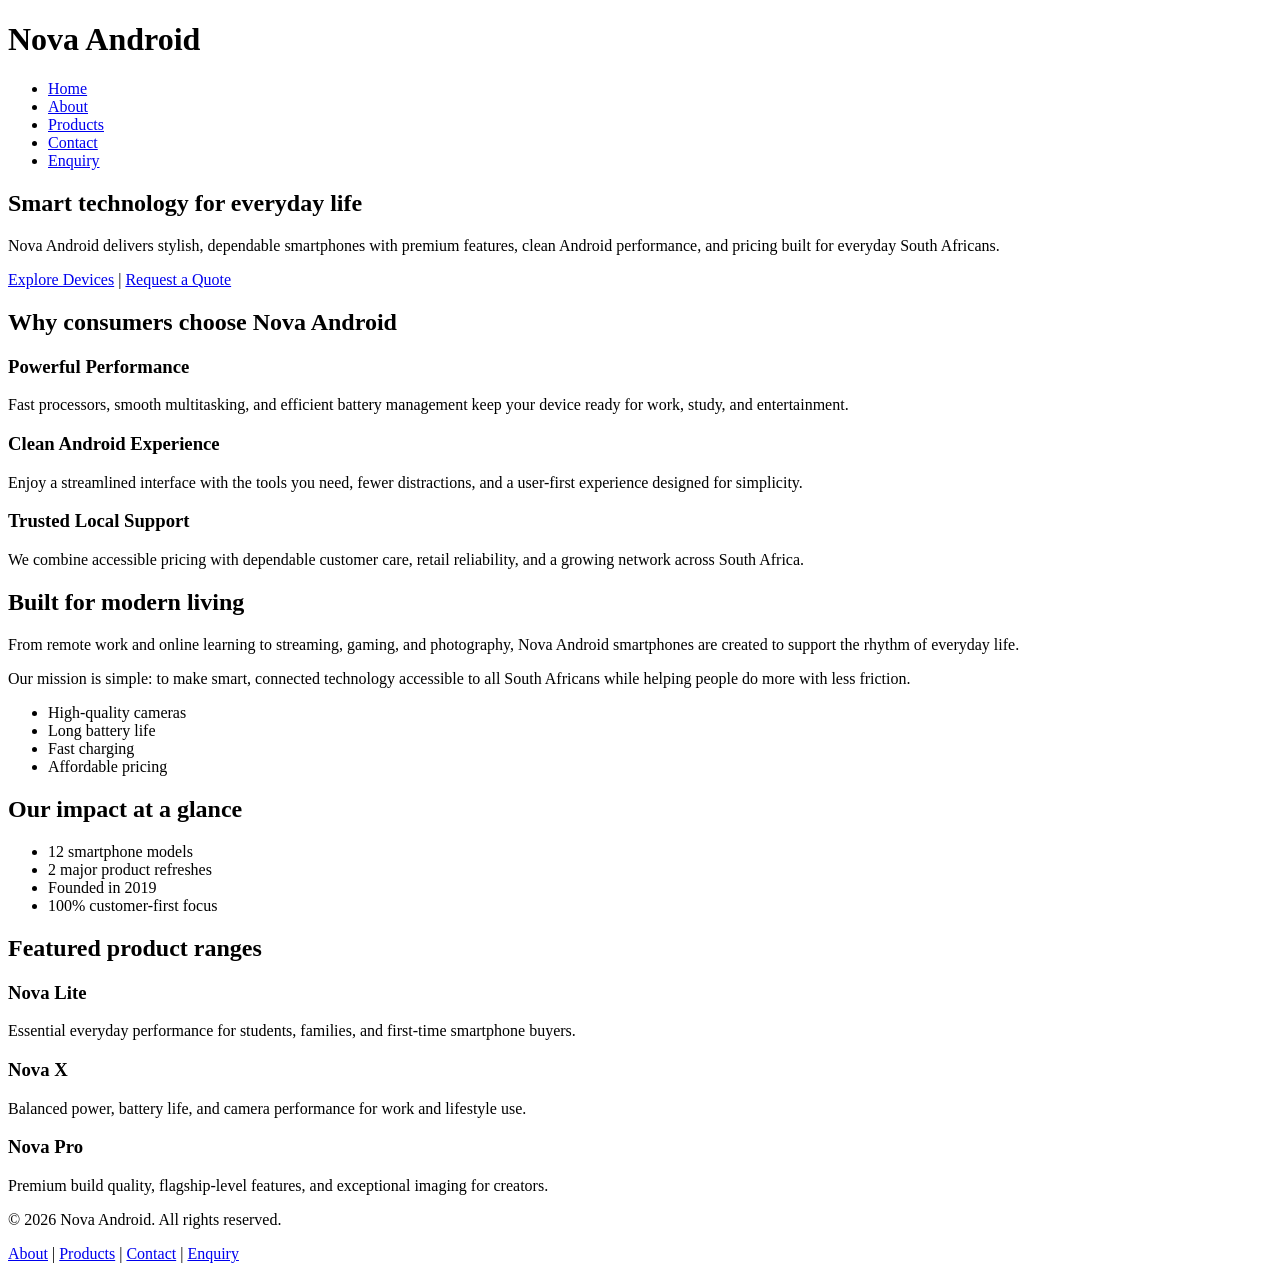
==== index.html @ abc91234 "Add files via upload" ====
<!DOCTYPE html>
<html lang="en">
<head>
  <meta charset="UTF-8">
  <meta name="viewport" content="width=device-width, initial-scale=1.0">
  <title>Nova Android | Smart Phones for Modern Living</title>
  <meta name="description" content="Nova Android designs reliable, affordable, and powerful Android smartphones for everyday life in South Africa.">
</head>
<body>
  <header>
    <h1>Nova Android</h1>
    <nav aria-label="Main navigation">
      <ul>
        <li><a href="index.html">Home</a></li>
        <li><a href="about.html">About</a></li>
        <li><a href="products.html">Products</a></li>
        <li><a href="contact.html">Contact</a></li>
        <li><a href="enquiry.html">Enquiry</a></li>
      </ul>
    </nav>
  </header>

  <main>
    <section>
      <h2>Smart technology for everyday life</h2>
      <p>Nova Android delivers stylish, dependable smartphones with premium features, clean Android performance, and pricing built for everyday South Africans.</p>
      <p><a href="products.html">Explore Devices</a> | <a href="enquiry.html">Request a Quote</a></p>
    </section>

    <section>
      <h2>Why consumers choose Nova Android</h2>
      <article>
        <h3>Powerful Performance</h3>
        <p>Fast processors, smooth multitasking, and efficient battery management keep your device ready for work, study, and entertainment.</p>
      </article>

      <article>
        <h3>Clean Android Experience</h3>
        <p>Enjoy a streamlined interface with the tools you need, fewer distractions, and a user-first experience designed for simplicity.</p>
      </article>

      <article>
        <h3>Trusted Local Support</h3>
        <p>We combine accessible pricing with dependable customer care, retail reliability, and a growing network across South Africa.</p>
      </article>
    </section>

    <section>
      <h2>Built for modern living</h2>
      <p>From remote work and online learning to streaming, gaming, and photography, Nova Android smartphones are created to support the rhythm of everyday life.</p>
      <p>Our mission is simple: to make smart, connected technology accessible to all South Africans while helping people do more with less friction.</p>
      <ul>
        <li>High-quality cameras</li>
        <li>Long battery life</li>
        <li>Fast charging</li>
        <li>Affordable pricing</li>
      </ul>
    </section>

    <section>
      <h2>Our impact at a glance</h2>
      <ul>
        <li>12 smartphone models</li>
        <li>2 major product refreshes</li>
        <li>Founded in 2019</li>
        <li>100% customer-first focus</li>
      </ul>
    </section>

    <section>
      <h2>Featured product ranges</h2>
      <article>
        <h3>Nova Lite</h3>
        <p>Essential everyday performance for students, families, and first-time smartphone buyers.</p>
      </article>

      <article>
        <h3>Nova X</h3>
        <p>Balanced power, battery life, and camera performance for work and lifestyle use.</p>
      </article>

      <article>
        <h3>Nova Pro</h3>
        <p>Premium build quality, flagship-level features, and exceptional imaging for creators.</p>
      </article>
    </section>
  </main>

  <footer>
    <p>© 2026 Nova Android. All rights reserved.</p>
    <p><a href="about.html">About</a> | <a href="products.html">Products</a> | <a href="contact.html">Contact</a> | <a href="enquiry.html">Enquiry</a></p>
  </footer>
</body>
</html>
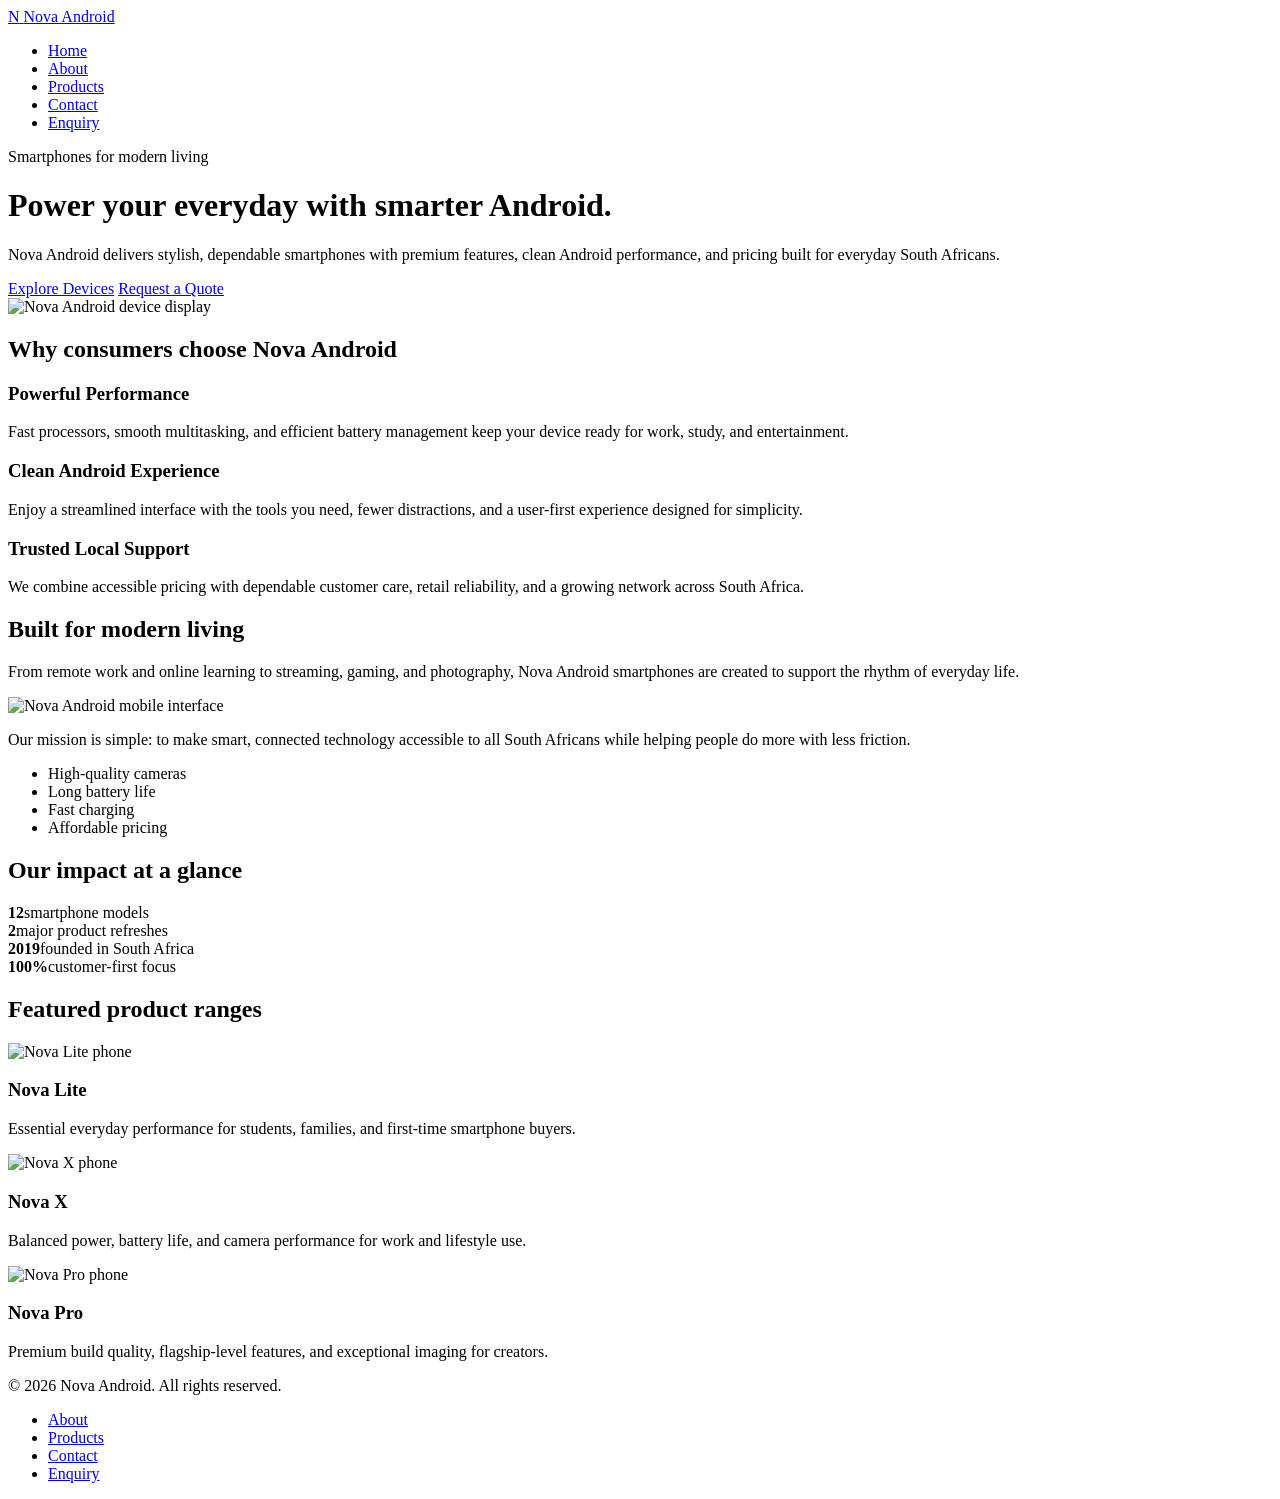
==== commit 46dddda8: "Add files via upload" ====
--- a/index.html
+++ b/index.html
@@ -1,94 +1,195 @@
 <!DOCTYPE html>
 <html lang="en">
-<head>
-  <meta charset="UTF-8">
-  <meta name="viewport" content="width=device-width, initial-scale=1.0">
-  <title>Nova Android | Smart Phones for Modern Living</title>
-  <meta name="description" content="Nova Android designs reliable, affordable, and powerful Android smartphones for everyday life in South Africa.">
-</head>
-<body>
-  <header>
-    <h1>Nova Android</h1>
-    <nav aria-label="Main navigation">
-      <ul>
-        <li><a href="index.html">Home</a></li>
-        <li><a href="about.html">About</a></li>
-        <li><a href="products.html">Products</a></li>
-        <li><a href="contact.html">Contact</a></li>
-        <li><a href="enquiry.html">Enquiry</a></li>
-      </ul>
-    </nav>
-  </header>
+  <head>
+    <meta charset="UTF-8" />
+    <meta name="viewport" content="width=device-width, initial-scale=1.0" />
+    <title>Nova Android | Smart Phones for Modern Living</title>
+    <meta
+      name="description"
+      content="Nova Android designs reliable, affordable, and powerful Android smartphones for everyday life in South Africa."
+    />
+    <link rel="stylesheet" href="css/styles.css" />
+  </head>
+  <body>
+    <header class="site-header">
+      <div class="container">
+        <a class="brand" href="index.html" aria-label="Nova Android home">
+          <span class="brand-mark">N</span>
+          <span>Nova Android</span>
+        </a>
 
-  <main>
-    <section>
-      <h2>Smart technology for everyday life</h2>
-      <p>Nova Android delivers stylish, dependable smartphones with premium features, clean Android performance, and pricing built for everyday South Africans.</p>
-      <p><a href="products.html">Explore Devices</a> | <a href="enquiry.html">Request a Quote</a></p>
-    </section>
+        <nav class="site-nav" aria-label="Main navigation">
+          <ul>
+            <li><a href="index.html">Home</a></li>
+            <li><a href="about.html">About</a></li>
+            <li><a href="products.html">Products</a></li>
+            <li><a href="contact.html">Contact</a></li>
+            <li><a href="enquiry.html">Enquiry</a></li>
+          </ul>
+        </nav>
+      </div>
+    </header>
 
-    <section>
-      <h2>Why consumers choose Nova Android</h2>
-      <article>
-        <h3>Powerful Performance</h3>
-        <p>Fast processors, smooth multitasking, and efficient battery management keep your device ready for work, study, and entertainment.</p>
-      </article>
+    <main>
+      <header class="page-hero">
+        <div class="container">
+          <div class="hero-card">
+            <div class="hero-grid">
+              <div class="hero-content">
+                <span class="eyebrow">Smartphones for modern living</span>
+                <h1>Power your everyday with smarter Android.</h1>
+                <p>
+                  Nova Android delivers stylish, dependable smartphones with premium
+                  features, clean Android performance, and pricing built for everyday
+                  South Africans.
+                </p>
 
-      <article>
-        <h3>Clean Android Experience</h3>
-        <p>Enjoy a streamlined interface with the tools you need, fewer distractions, and a user-first experience designed for simplicity.</p>
-      </article>
+                <div class="hero-actions">
+                  <a class="button primary" href="products.html">Explore Devices</a>
+                  <a class="button secondary" href="enquiry.html">Request a Quote</a>
+                </div>
+              </div>
 
-      <article>
-        <h3>Trusted Local Support</h3>
-        <p>We combine accessible pricing with dependable customer care, retail reliability, and a growing network across South Africa.</p>
-      </article>
-    </section>
+              <div class="hero-visual">
+                <img src="img/nova-launcher-layouts.avif" alt="Nova Android device display" />
+              </div>
+            </div>
+          </div>
+        </div>
+      </header>
 
-    <section>
-      <h2>Built for modern living</h2>
-      <p>From remote work and online learning to streaming, gaming, and photography, Nova Android smartphones are created to support the rhythm of everyday life.</p>
-      <p>Our mission is simple: to make smart, connected technology accessible to all South Africans while helping people do more with less friction.</p>
-      <ul>
-        <li>High-quality cameras</li>
-        <li>Long battery life</li>
-        <li>Fast charging</li>
-        <li>Affordable pricing</li>
-      </ul>
-    </section>
+      <section class="section">
+        <div class="container">
+          <div class="section-header">
+            <h2>Why consumers choose Nova Android</h2>
+          </div>
 
-    <section>
-      <h2>Our impact at a glance</h2>
-      <ul>
-        <li>12 smartphone models</li>
-        <li>2 major product refreshes</li>
-        <li>Founded in 2019</li>
-        <li>100% customer-first focus</li>
-      </ul>
-    </section>
+          <div class="feature-grid">
+            <article class="card">
+              <h3>Powerful Performance</h3>
+              <p>
+                Fast processors, smooth multitasking, and efficient battery management
+                keep your device ready for work, study, and entertainment.
+              </p>
+            </article>
 
-    <section>
-      <h2>Featured product ranges</h2>
-      <article>
-        <h3>Nova Lite</h3>
-        <p>Essential everyday performance for students, families, and first-time smartphone buyers.</p>
-      </article>
+            <article class="card">
+              <h3>Clean Android Experience</h3>
+              <p>
+                Enjoy a streamlined interface with the tools you need, fewer
+                distractions, and a user-first experience designed for simplicity.
+              </p>
+            </article>
 
-      <article>
-        <h3>Nova X</h3>
-        <p>Balanced power, battery life, and camera performance for work and lifestyle use.</p>
-      </article>
+            <article class="card">
+              <h3>Trusted Local Support</h3>
+              <p>
+                We combine accessible pricing with dependable customer care, retail
+                reliability, and a growing network across South Africa.
+              </p>
+            </article>
+          </div>
+        </div>
+      </section>
 
-      <article>
-        <h3>Nova Pro</h3>
-        <p>Premium build quality, flagship-level features, and exceptional imaging for creators.</p>
-      </article>
-    </section>
-  </main>
+      <section class="section">
+        <div class="container">
+          <div class="section-header">
+            <h2>Built for modern living</h2>
+            <p>
+              From remote work and online learning to streaming, gaming, and
+              photography, Nova Android smartphones are created to support the rhythm of
+              everyday life.
+            </p>
+          </div>
 
-  <footer>
-    <p>© 2026 Nova Android. All rights reserved.</p>
-    <p><a href="about.html">About</a> | <a href="products.html">Products</a> | <a href="contact.html">Contact</a> | <a href="enquiry.html">Enquiry</a></p>
-  </footer>
-</body>
+          <div class="story-block">
+            <div class="image-panel">
+              <img src="img/nova-launcher-layouts.avif" alt="Nova Android mobile interface" />
+            </div>
+
+            <div>
+              <p>
+                Our mission is simple: to make smart, connected technology accessible to
+                all South Africans while helping people do more with less friction.
+              </p>
+              <ul class="pill-list">
+                <li>High-quality cameras</li>
+                <li>Long battery life</li>
+                <li>Fast charging</li>
+                <li>Affordable pricing</li>
+              </ul>
+            </div>
+          </div>
+        </div>
+      </section>
+
+      <section class="section">
+        <div class="container">
+          <div class="section-header">
+            <h2>Our impact at a glance</h2>
+          </div>
+
+          <div class="metrics-grid">
+            <div class="metric"><strong>12</strong><span>smartphone models</span></div>
+            <div class="metric"><strong>2</strong><span>major product refreshes</span></div>
+            <div class="metric"><strong>2019</strong><span>founded in South Africa</span></div>
+            <div class="metric"><strong>100%</strong><span>customer-first focus</span></div>
+          </div>
+        </div>
+      </section>
+
+      <section class="section">
+        <div class="container">
+          <div class="section-header">
+            <h2>Featured product ranges</h2>
+          </div>
+
+          <div class="product-grid">
+            <article class="product-item">
+              <div class="thumb">
+                <img src="img/nova-launcher-layouts.avif" alt="Nova Lite phone" />
+              </div>
+              <div class="content">
+                <h3>Nova Lite</h3>
+                <p>Essential everyday performance for students, families, and first-time smartphone buyers.</p>
+              </div>
+            </article>
+
+            <article class="product-item">
+              <div class="thumb">
+                <img src="img/nova-launcher-layouts.avif" alt="Nova X phone" />
+              </div>
+              <div class="content">
+                <h3>Nova X</h3>
+                <p>Balanced power, battery life, and camera performance for work and lifestyle use.</p>
+              </div>
+            </article>
+
+            <article class="product-item">
+              <div class="thumb">
+                <img src="img/nova-launcher-layouts.avif" alt="Nova Pro phone" />
+              </div>
+              <div class="content">
+                <h3>Nova Pro</h3>
+                <p>Premium build quality, flagship-level features, and exceptional imaging for creators.</p>
+              </div>
+            </article>
+          </div>
+        </div>
+      </section>
+    </main>
+
+    <footer class="site-footer">
+      <div class="container">
+        <p>© 2026 Nova Android. All rights reserved.</p>
+        <ul class="footer-links">
+          <li><a href="about.html">About</a></li>
+          <li><a href="products.html">Products</a></li>
+          <li><a href="contact.html">Contact</a></li>
+          <li><a href="enquiry.html">Enquiry</a></li>
+        </ul>
+      </div>
+    </footer>
+  </body>
 </html>
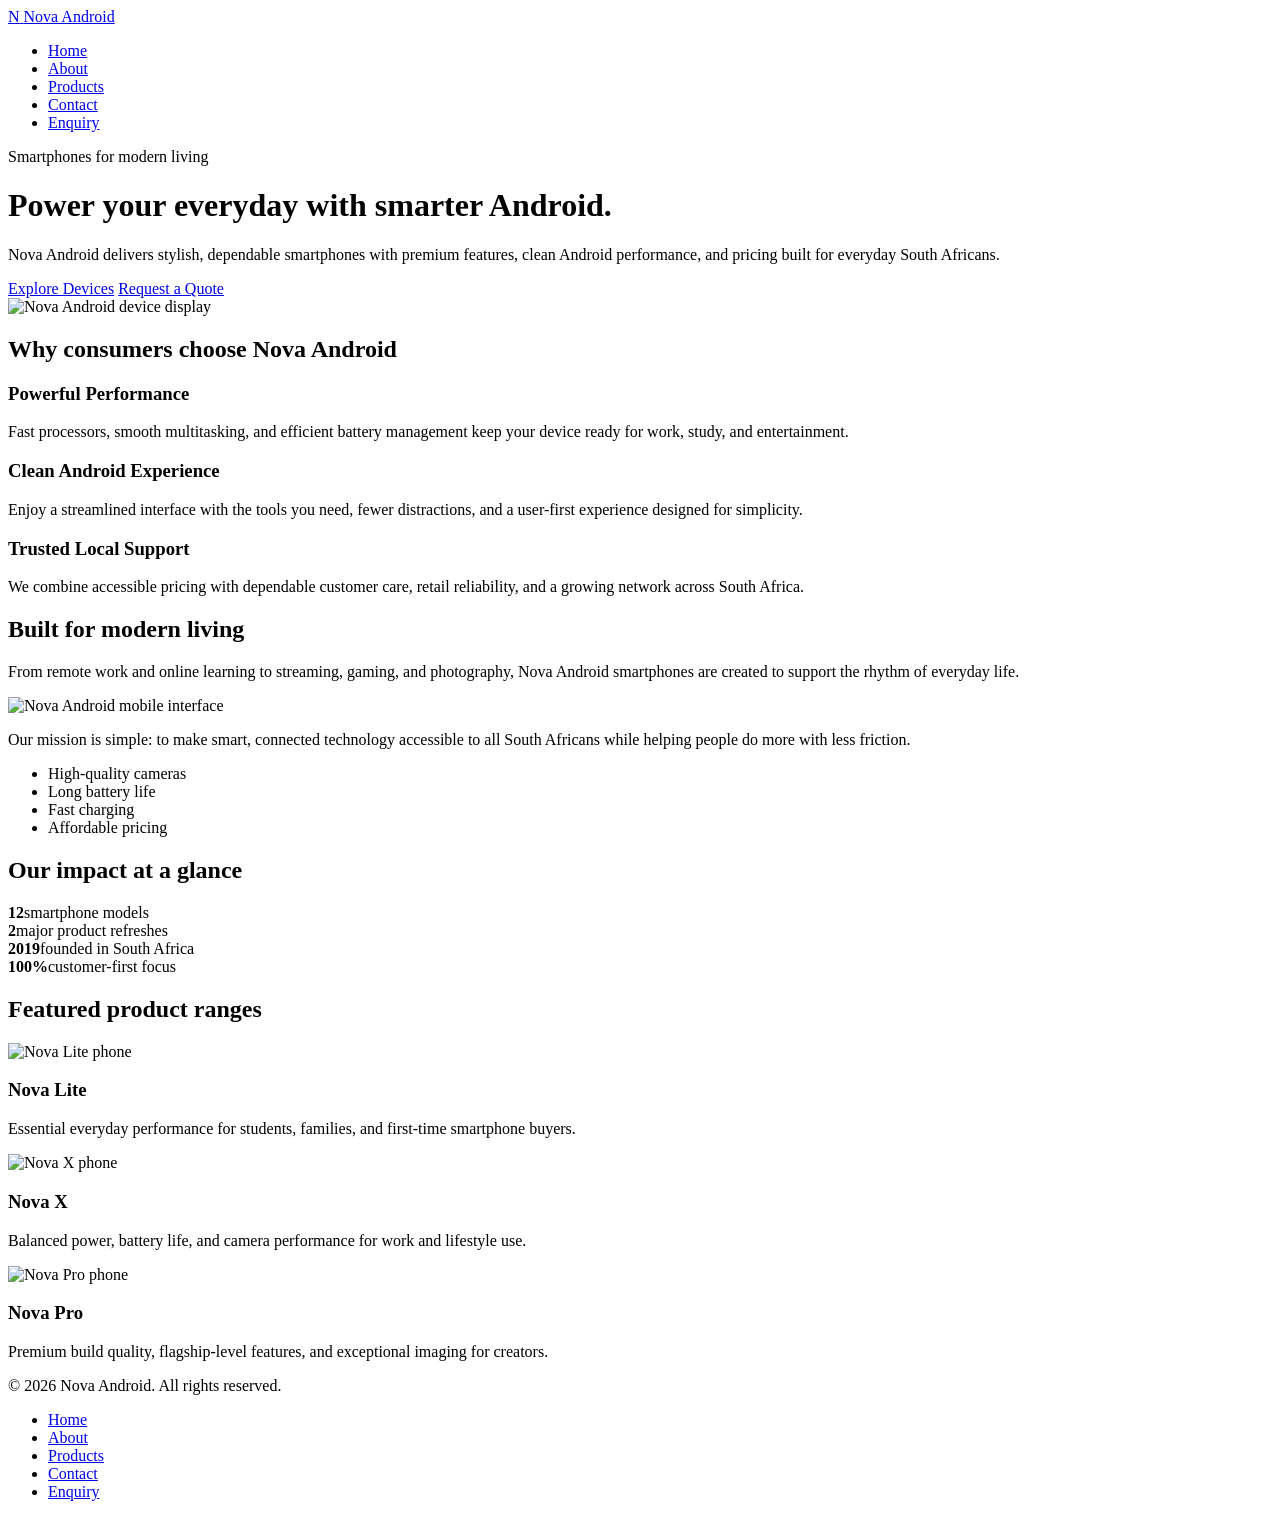
==== commit 4e8aee82: "Add files via upload" ====
--- a/index.html
+++ b/index.html
@@ -184,6 +184,7 @@
       <div class="container">
         <p>© 2026 Nova Android. All rights reserved.</p>
         <ul class="footer-links">
+          <li><a href="index.html">Home</a></li>
           <li><a href="about.html">About</a></li>
           <li><a href="products.html">Products</a></li>
           <li><a href="contact.html">Contact</a></li>
